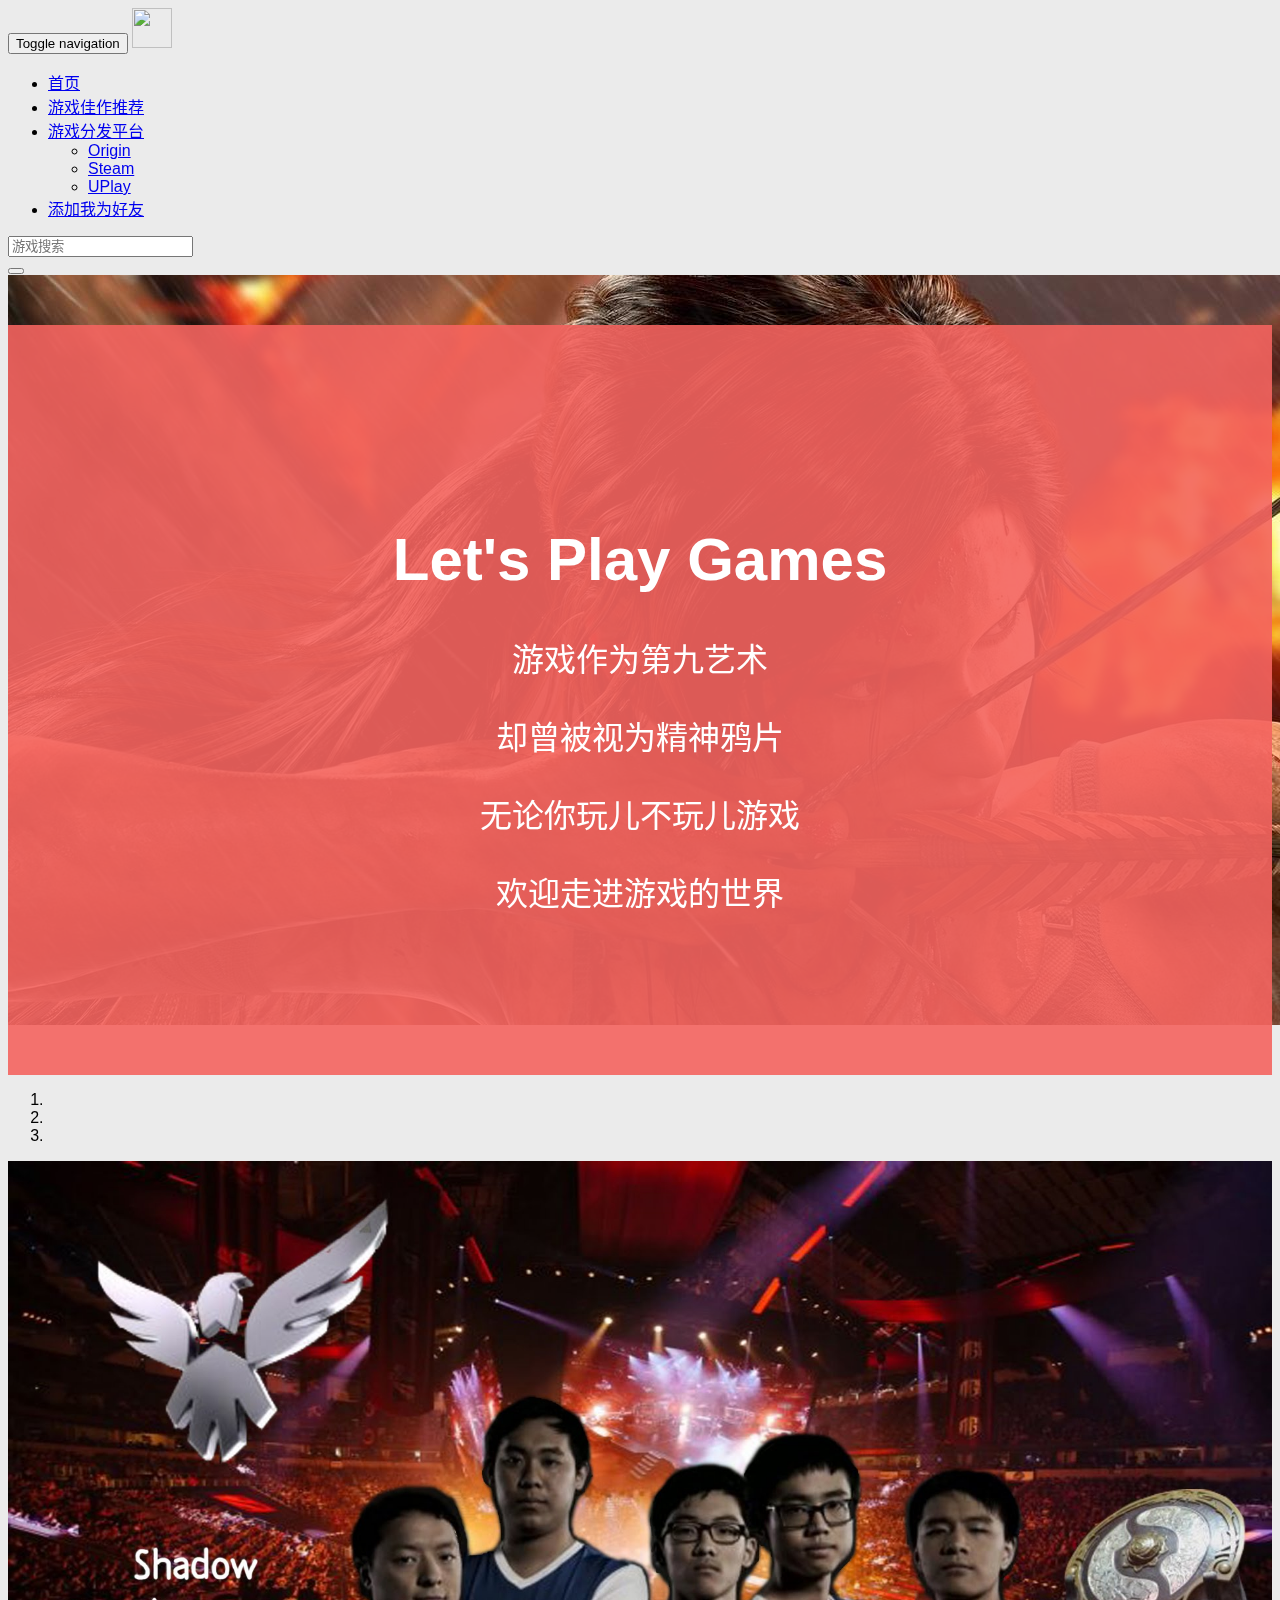
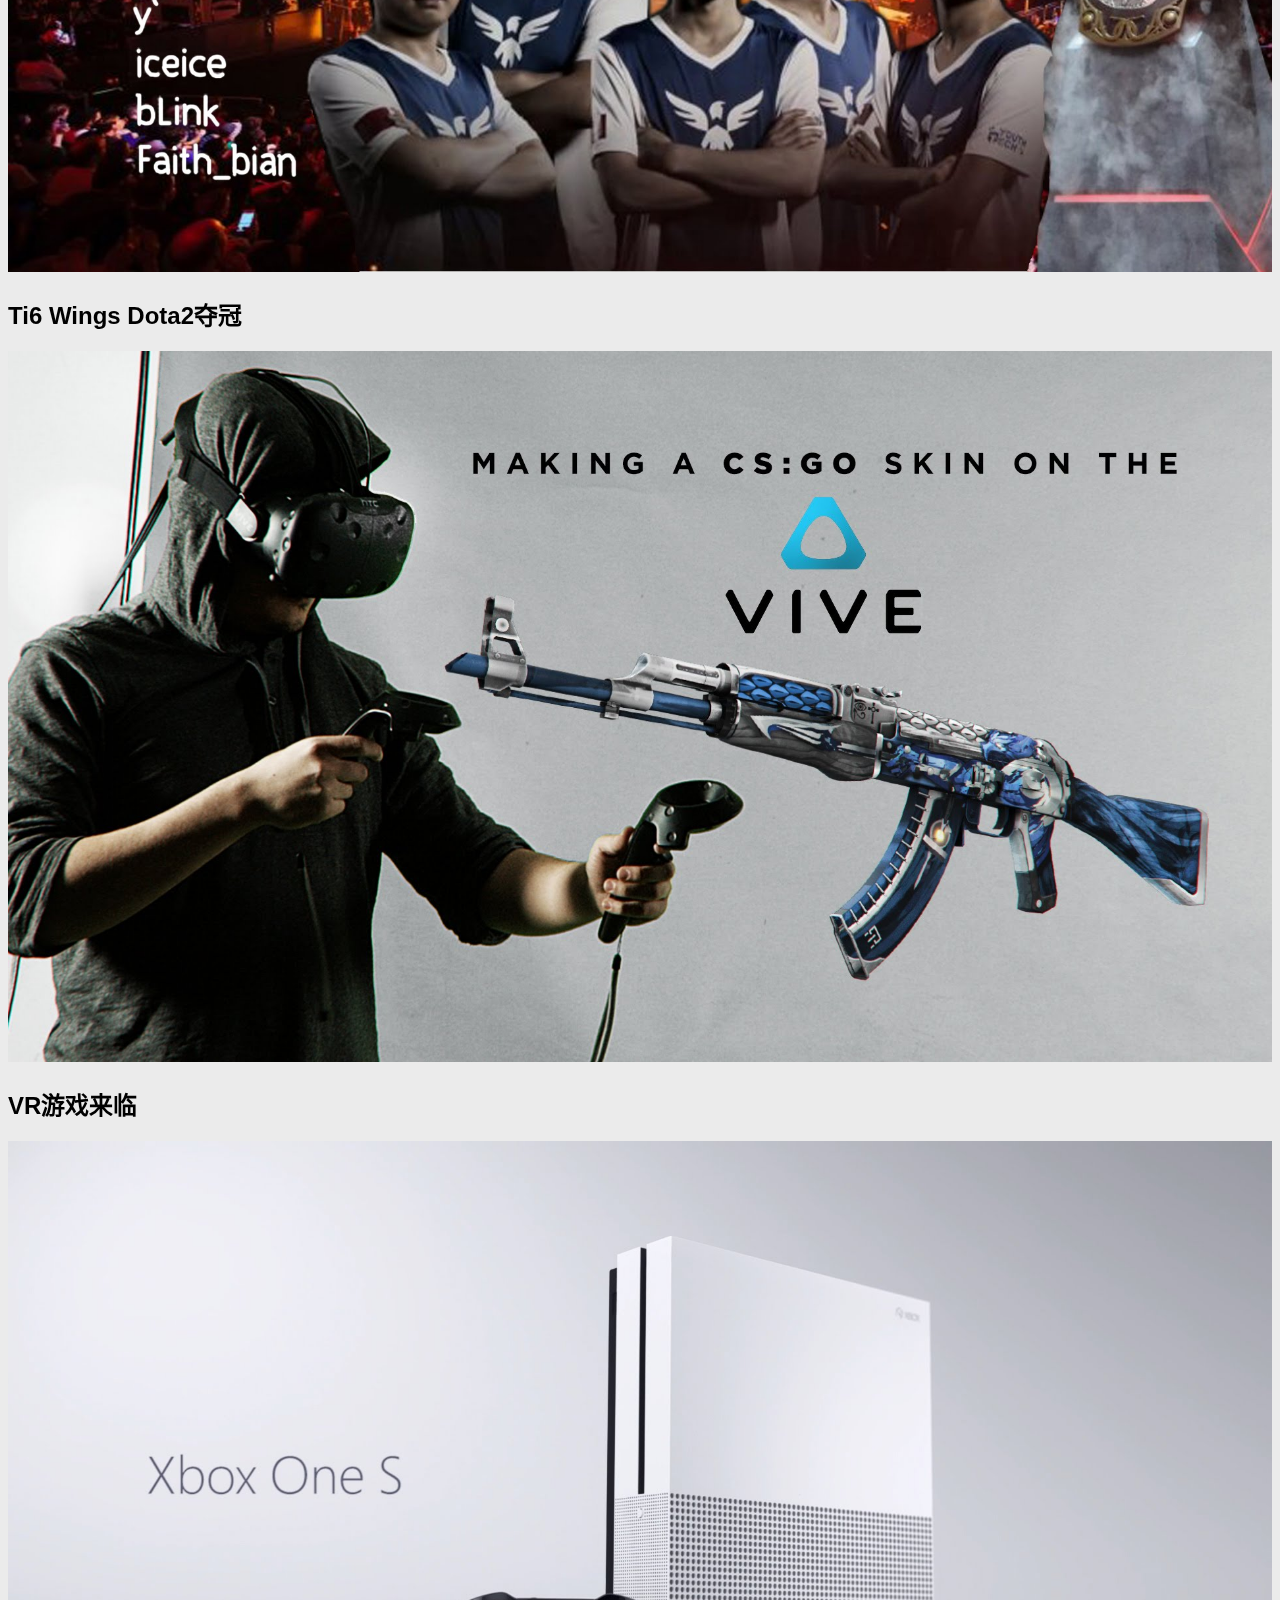
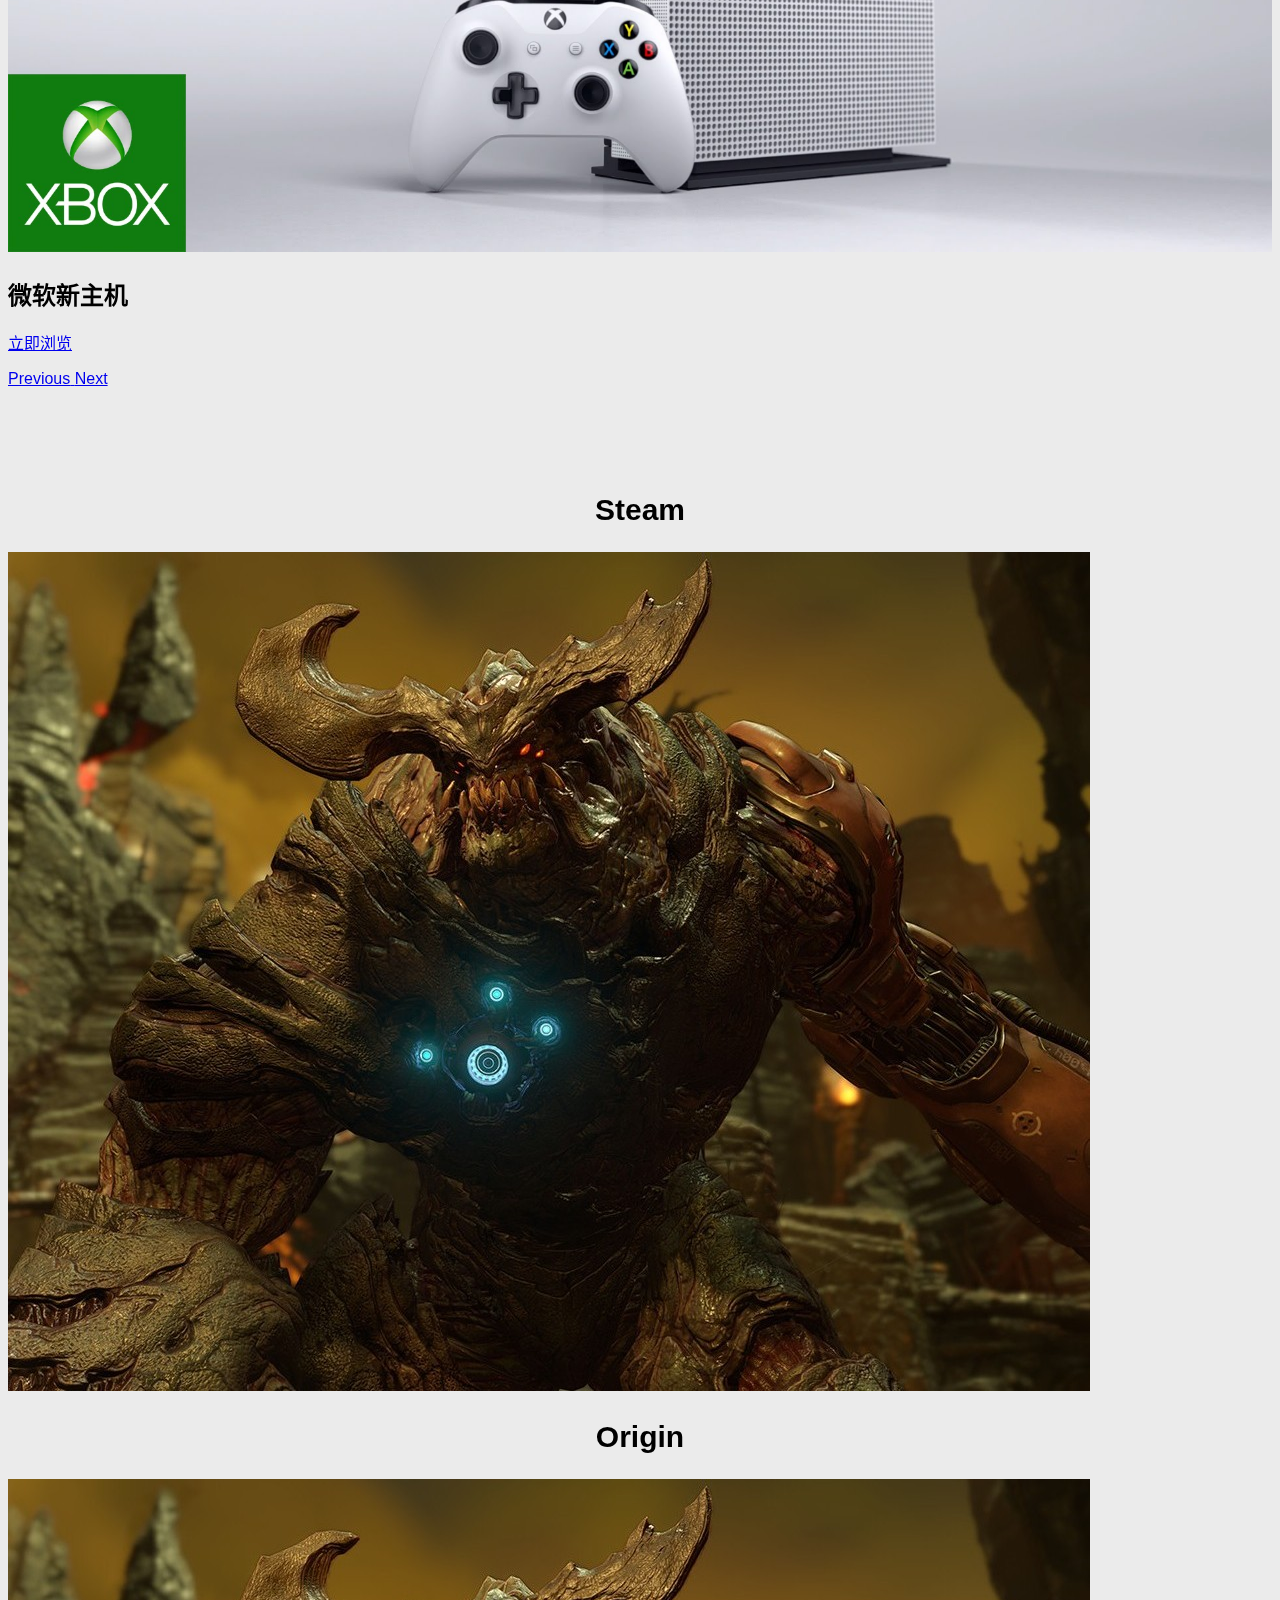
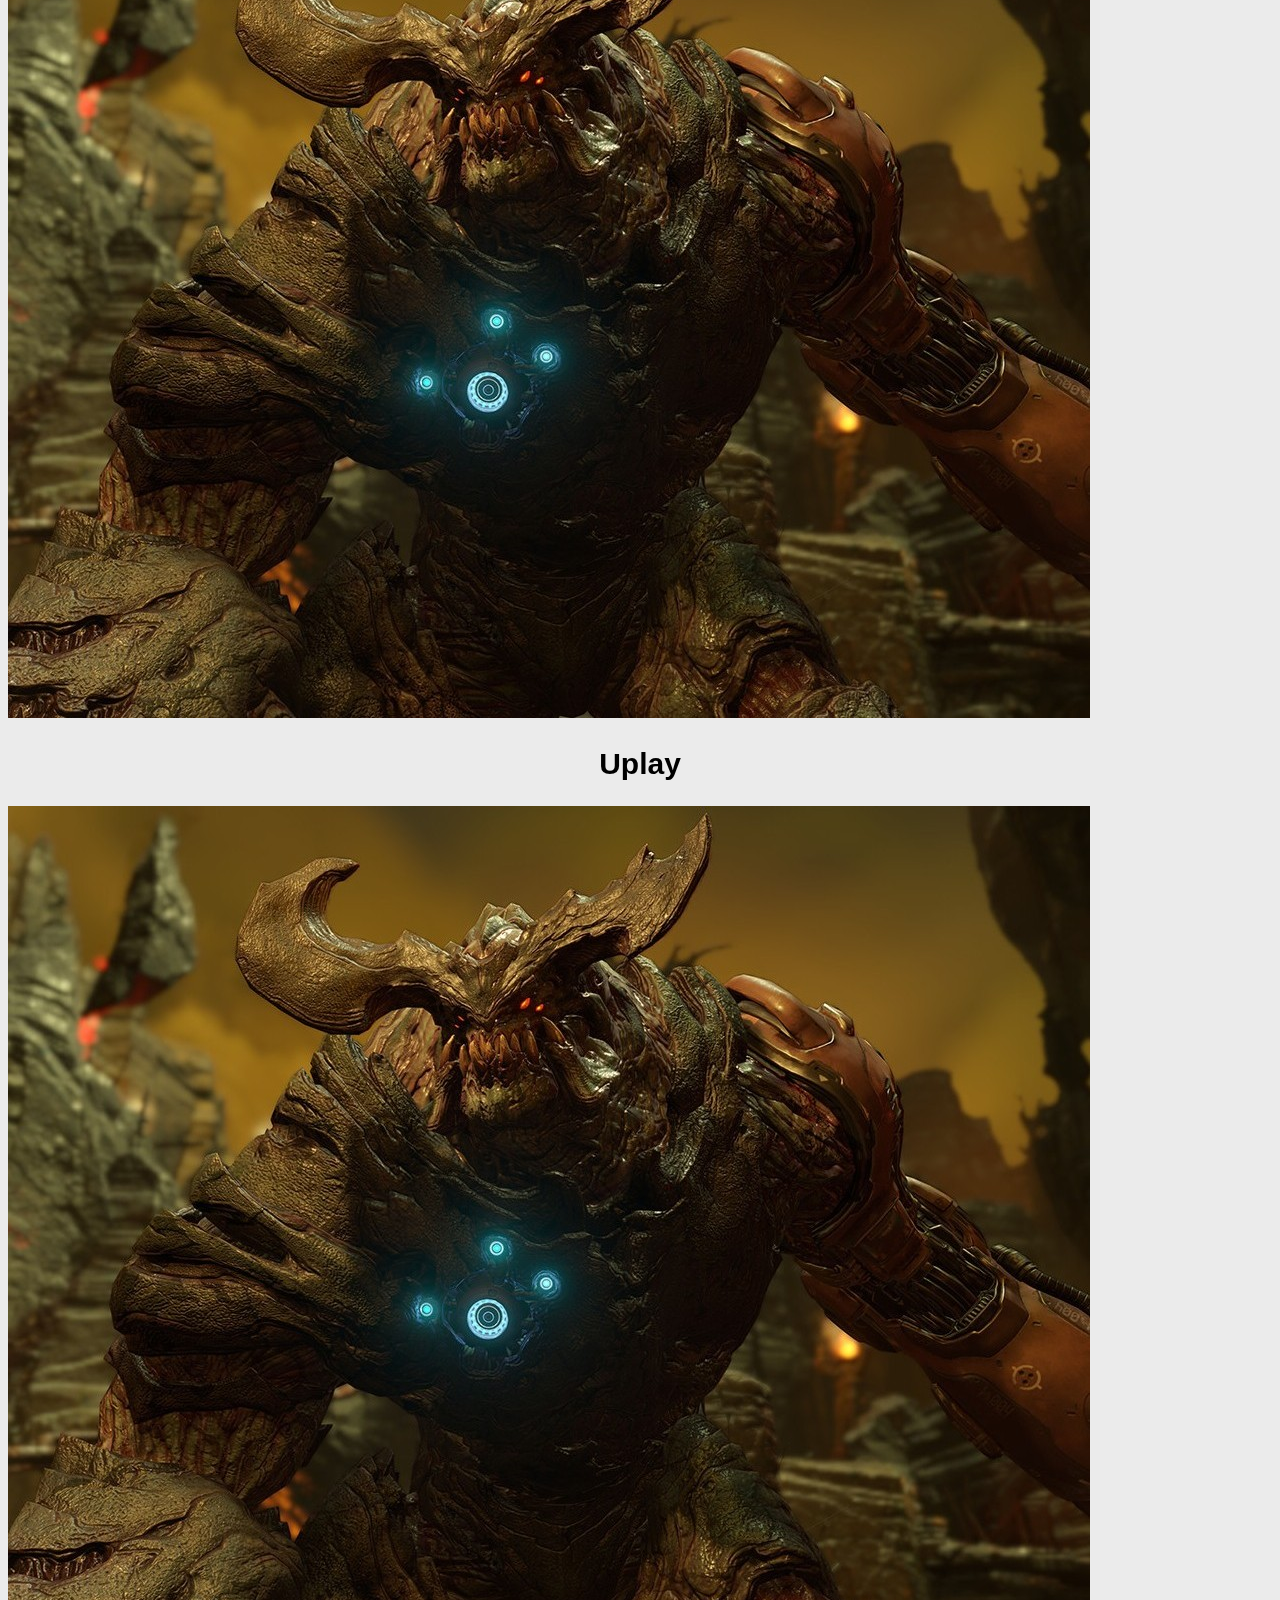
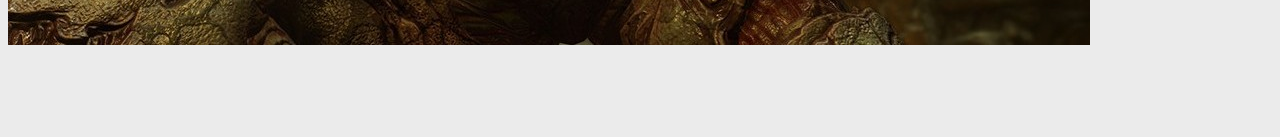
==== index.html @ 4a44432f "网站主页大修改，recommend页面的新建，平台介绍页面的完善，基本完工，还有点小问题" ====
<!DOCTYPE html>
<html lang="zh-cn">

<head>
    <title>游戏游戏游戏</title>
    <meta charset="utf-8">
    <meta http-equiv="X-UA-Compatible" content="IE=edge">
    <meta name="viewport" content="width=device-width, initial-scale=1">
    <link rel="stylesheet" type="text/css" href="css/pages.css">
    <link rel="stylesheet" href="css/bootstrap.min.css">
    <link rel="stylesheet" href="css/bootstrap-theme.min.css">
    <script src="js/jquery.min.js"></script>
    <script src="js/bootstrap.min.js"></script>
</head>

<body class="body ">
    <nav class=" navbar navbar-default navbar-fixed-top" role="navigation">
        <div class="container-fluid">
            <div class="navbar-header">
                <button type="button" class="navbar-toggle collapsed" data-toggle="collapse" data-target="#bs-example-navbar-collapse-1"> <span class="sr-only">Toggle navigation</span> <span class="icon-bar"></span> <span class="icon-bar"></span> <span class="icon-bar"></span> </button>
                <a class="nav-brand" href="index.html"><img style="width: 40px;height: 40px;" src="img/logo.jpg" /></a>
            </div>
            <div class="collapse navbar-collapse">
                <ul class="nav navbar-nav" role="tablist">
                    <li role="presentation" class="active"> <a href="index.html">首页</a> </li>
                    <li role="presentation"> <a href="recommend.html">游戏佳作推荐</a> </li>
                    <li role="presentation" class="dropdown"> <a class="dropdown-toggle" data-toggle="dropdown" href="#">
							游戏分发平台 <span class="caret"></span>
						</a>
                        <ul class="dropdown-menu" role="menu">
                            <li role="presentation"> <a href="origin.html">Origin</a> </li>
                            <li role="presentation"> <a href="steam.html">Steam</a> </li>
                            <li role="presentation"> <a href="uplay.html">UPlay</a> </li>
                        </ul>
                    </li>
                    <li role="presentation" class="hidden-sm"> <a href="personalinformation.html">添加我为好友</a> </li>
                </ul>
                <form class="navbar-form navbar-right " role="search" action="http://store.steampowered.com/search/">
                    <div class="input-group">
                        <div class="form-group">
                            <input type="text" class="form-control" placeholder="游戏搜索" name="term"> </div> <span class="input-group-btn">
                              <button type="submit" class="btn btn-default" onclick="var $Form = $J(this).parents('form'); $Form.submit(); return false;"><span class="glyphicon glyphicon-search"></span></button>
                        </span>
                    </div>
                </form>
            </div>
        </div>
    </nav>
    <div class="reheader2 "></div>
    <article class="slider">
        <section class=" headercover2">
            <div style="margin:200px auto;">
                <h1>Let's Play Games</h1>
                <p>游戏作为第九艺术</p>
                <p>却曾被视为精神鸦片</p>
                <p>无论你玩儿不玩儿游戏</p>
                <p>欢迎走进游戏的世界</p>
            </div>
        </section>
        <section>
            <div id="carousel-example-generic" class="carousel slide" data-ride="carousel">
                <!-- Indicators -->
                <ol class="carousel-indicators">
                    <li data-target="#carousel-example-generic" data-slide-to="0" class="active"></li>
                    <li data-target="#carousel-example-generic" data-slide-to="1"></li>
                    <li data-target="#carousel-example-generic" data-slide-to="2"></li>
                </ol>
                <!-- Wrapper for slides -->
                <div class="carousel-inner" role="listbox">
                    <div class="item active"> <img src="img/slider0.jpg" alt="Ti6 Wings Dota2夺冠" width="100%">
                        <div class="carousel-caption">
                            <h2>Ti6 Wings Dota2夺冠</h2> </div>
                    </div>
                    <div class="item"> <img src="img/slider1.jpg" alt="VR游戏来临" width="100%">
                        <div class="carousel-caption">
                            <h2>VR游戏来临</h2> </div>
                    </div>
                    <div class="item"> <img src="img/slider2.jpg" alt="XBOX one S" width="100%">
                        <div class="carousel-caption">
                            <h2>微软新主机</h2>
                            <p><a href="http://store.steampowered.com/" class="navbar-link">立即浏览</a></p>
                        </div>
                    </div>
                </div>
                <!-- Controls -->
                <a class="left carousel-control" href="#carousel-example-generic" role="button" data-slide="prev"> <span class="glyphicon glyphicon-chevron-left"></span> <span class="sr-only">Previous</span> </a>
                <a class="right carousel-control" href="#carousel-example-generic" role="button" data-slide="next"> <span class="glyphicon glyphicon-chevron-right"></span> <span class="sr-only">Next</span> </a>
            </div>
        </section>
        <section class="pagegrey">
            <div class="container">
                <div class="pagediv row">
                    <div class="col-md-4">
                        <center>
                            <h2>Steam</h2></center> <img class="img-responsive" alt="DOOM图" src="img/game2.jpg"></div>
                    <div class="col-md-4">
                        <center>
                            <h2>Origin</h2></center><img class="img-responsive" alt="DOOM图" src="img/game2.jpg"></div>
                    <div class="col-md-4">
                        <center>
                            <h2>Uplay</h2></center><img class="img-responsive" alt="DOOM图" src="img/game2.jpg"></div>
                </div>
            </div>
        </section>
    </article>
</body>

</html>
---- css/pages.css ----
body,
button,
input,
select,
textarea,
h1,
h2,
h3,
h4,
h5,
h6 {
    font-family: Microsoft YaHei, '宋体', Tahoma, Helvetica, Arial, "\5b8b\4f53", sans-serif;
}

.body {
    background-color: #ebebeb;
}

.slider {
    margin-top: 50px;
    overflow: hidden;
}

.floatclear {
    clear: both;
    height: 70px;
    overflow: hidden;
}

.information {
    padding: 20px;
    filter: alpha(opacity=50);
    position: absolute;
    left: 100px;
    top: 200px;
    z-index: 1000;
    color: white;
    font-size: 30px;
    font-family: "微软雅黑"；
}

.informationsm {
    margin-top: 70px;
    padding: 10px;
    filter: alpha(opacity=50);
    position: absolute;
    z-index: 1000;
    color: white;
    font-size: 24px;
    font-family: "微软雅黑"；
}

.informationxs {
    margin-top: 70px;
    padding: 5px;
    filter: alpha(opacity=50);
    position: absolute;
    z-index: 1000;
    color: white;
    font-size: 14px;
    font-family: "微软雅黑"；
}


/*
a:link {
    color: white;
    text-decoration: none;
}

a:visited {
    color: white;
}

a:hover {
    color: grey;
    font-weight: bold;
    text-decoration: none;
}

a:active {
    color: white;
}
*/

.information a:link {
    color: white;
    text-decoration: none;
}

.information a:visited {
    color: white;
}

.information a:hover {
    color: grey;
    font-weight: bold;
    text-decoration: none;
}

.information a:active {
    color: white;
}

.aside {
    position: fixed;
    right:
}

ul.nav-tabs {
    width: 200px;
    margin-top: 20px;
    border-radius: 4px;
    border: 1px solid #ddd;
    box-shadow: 0 1px 4px rgba(0, 0, 0, 0.067);
    background-color: white;
}

ul.nav-tabs li {
    margin: 0;
    border-top: 1px solid #ddd;
}

ul.nav-tabs li:first-child {
    border-top: none;
}

ul.nav-tabs li a {
    margin: 0;
    padding: 8px 16px;
    border-radius: 0;
}

ul.nav-tabs li.active a,
ul.nav-tabs li.active a:hover {
    color: #fff;
    background: #f4645f;
    border: 1px solid #f4645f;
}

ul.nav-tabs li:first-child a {
    border-radius: 4px 4px 0 0;
}

ul.nav-tabs li:last-child a {
    border-radius: 0 0 4px 4px;
}

ul.nav-tabs.affix {
    top: 50px;
    /* Set the top position of pinned element */
}

.card {
    background-color: white;
    padding: 21px 35px;
    font-size: 16px;
    margin-bottom: 20px;
}

.header {
    background-color: #f4645f;
    height: 200px;
    color: white;
    overflow: hidden;
}

.header h1 {
    margin: auto auto;
    font-size: 32px;
}

.header p {
    margin: auto auto;
    font-size: 24px;
}

.header div {
    width: 60%;
    margin: 60px auto;
}

.pagewhite {
    background-color: white;
    font-size: 16px;
}

.pagegrey {
    background-color: #ebebeb;
    font-size: 16px;
}

.reheader {
    background-image: url(../img/header.jpg)
}

.reheader2 {
    position: fixed;
    width: 100%;
    height: 750px;
    background-image: url(../img/header2.jpg);
    z-index: -100;
}

.headercover {
    background-color: rgba(244, 100, 95, 0.9);
    height: 500px;
    color: white;
    overflow: hidden;
}

.headercover2 {
    background-color: rgba(244, 100, 95, 0.9);
    height: 750px;
    color: white;
    overflow: hidden;
}

.headercover h1,
.headercover2 h1 {
    text-align: center;
    font-size: 60px;
}

.headercover p,
.headercover2 p {
    font-size: 32px;
    text-align: center;
}

.pagediv {
    position: relative;
    margin: 40px 0;
    padding: 40px 0;
}

.pagediv h2 {
    font-size: 30px;
}

.intrtext {
    padding: 0px;
    margin-top: 15%;
}
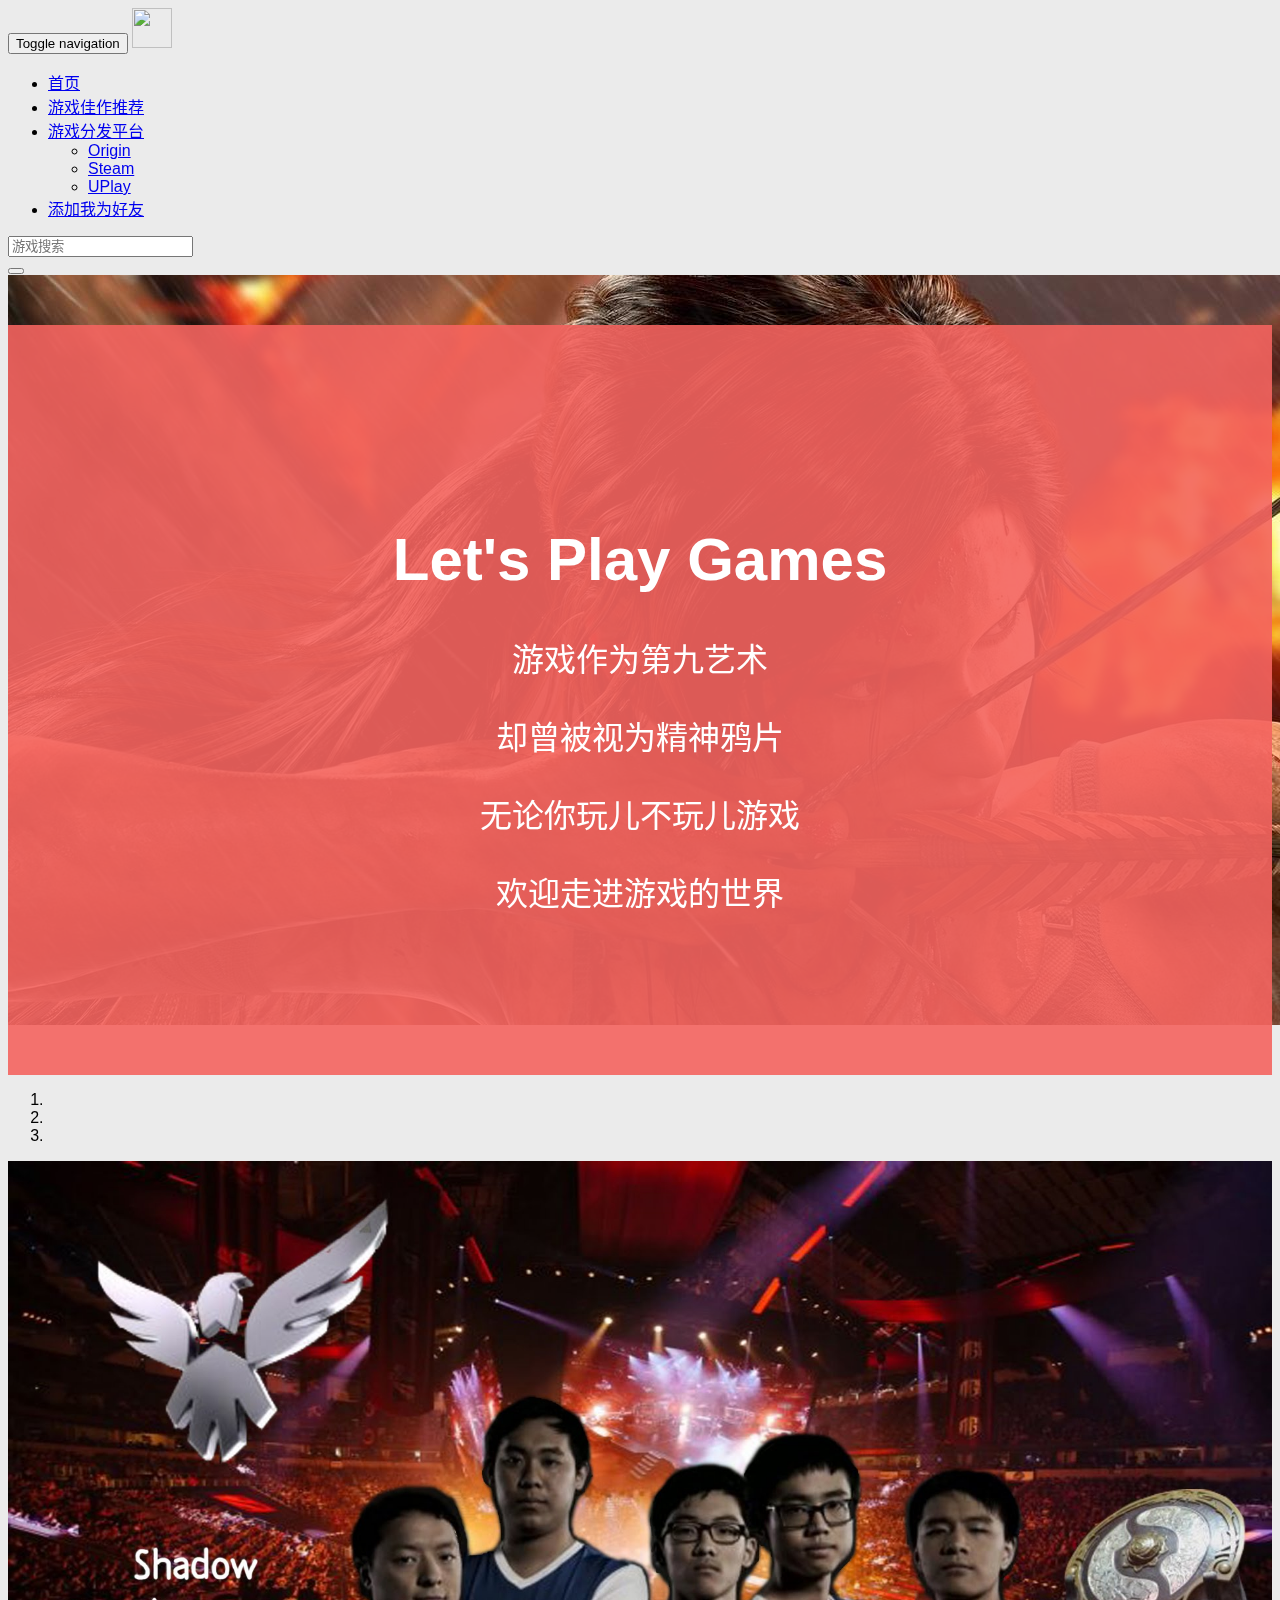
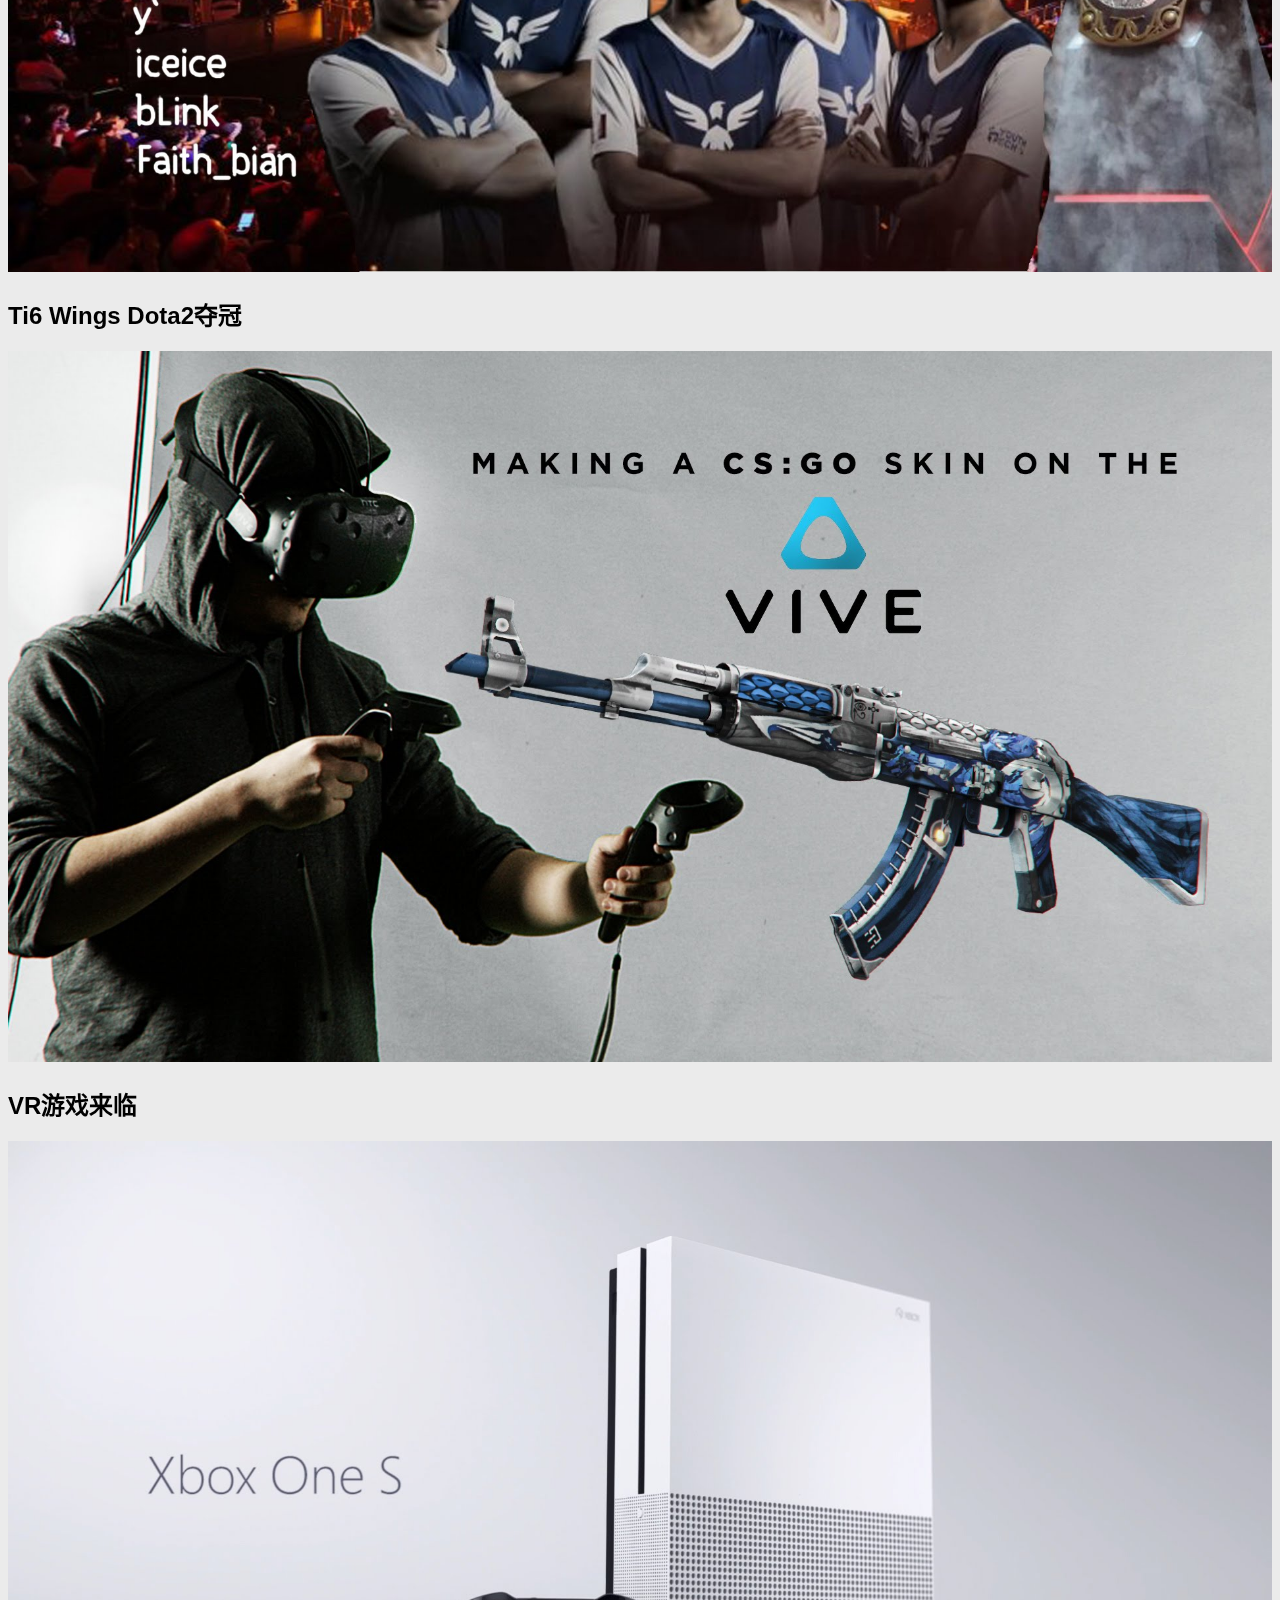
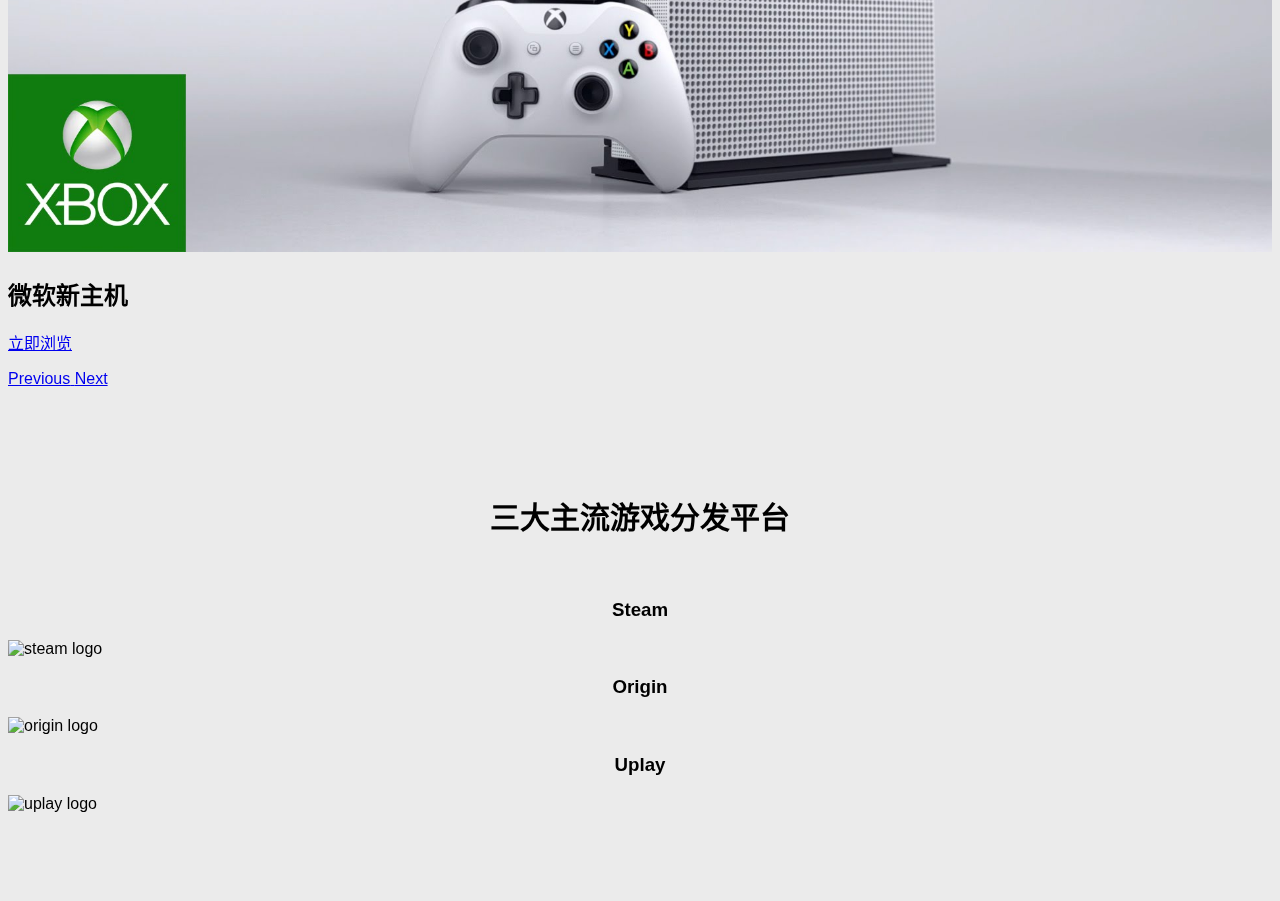
==== commit 54d30ea9: "页面优化" ====
--- a/index.html
+++ b/index.html
@@ -6,9 +6,10 @@
     <meta charset="utf-8">
     <meta http-equiv="X-UA-Compatible" content="IE=edge">
     <meta name="viewport" content="width=device-width, initial-scale=1">
-    <link rel="stylesheet" type="text/css" href="css/pages.css">
+    <meta name="theme-color" content="white">
     <link rel="stylesheet" href="css/bootstrap.min.css">
     <link rel="stylesheet" href="css/bootstrap-theme.min.css">
+    <link rel="stylesheet" type="text/css" href="css/pages.css">
     <script src="js/jquery.min.js"></script>
     <script src="js/bootstrap.min.js"></script>
 </head>
@@ -17,12 +18,12 @@
     <nav class=" navbar navbar-default navbar-fixed-top" role="navigation">
         <div class="container-fluid">
             <div class="navbar-header">
-                <button type="button" class="navbar-toggle collapsed" data-toggle="collapse" data-target="#bs-example-navbar-collapse-1"> <span class="sr-only">Toggle navigation</span> <span class="icon-bar"></span> <span class="icon-bar"></span> <span class="icon-bar"></span> </button>
+                <button type="button" class="navbar-toggle collapsed" data-toggle="collapse" data-target="#bs-example-navbar-collapse-1" aria-expanded="false"> <span class="sr-only">Toggle navigation</span> <span class="icon-bar"></span> <span class="icon-bar"></span> <span class="icon-bar"></span> </button>
                 <a class="nav-brand" href="index.html"><img style="width: 40px;height: 40px;" src="img/logo.jpg" /></a>
             </div>
-            <div class="collapse navbar-collapse">
+            <div class="collapse navbar-collapse" id="bs-example-navbar-collapse-1">
                 <ul class="nav navbar-nav" role="tablist">
-                    <li role="presentation" class="active"> <a href="index.html">首页</a> </li>
+                    <li role="presentation" class="hidden-sm active"> <a href="index.html">首页</a> </li>
                     <li role="presentation"> <a href="recommend.html">游戏佳作推荐</a> </li>
                     <li role="presentation" class="dropdown"> <a class="dropdown-toggle" data-toggle="dropdown" href="#">
 							游戏分发平台 <span class="caret"></span>
@@ -33,7 +34,7 @@
                             <li role="presentation"> <a href="uplay.html">UPlay</a> </li>
                         </ul>
                     </li>
-                    <li role="presentation" class="hidden-sm"> <a href="personalinformation.html">添加我为好友</a> </li>
+                    <li role="presentation" > <a href="personalinformation.html">添加我为好友</a> </li>
                 </ul>
                 <form class="navbar-form navbar-right " role="search" action="http://store.steampowered.com/search/">
                     <div class="input-group">
@@ -90,15 +91,19 @@
         <section class="pagegrey">
             <div class="container">
                 <div class="pagediv row">
+                <center>
+                    <h2>三大主流游戏分发平台</h2>
+                </center>
+                <br />
                     <div class="col-md-4">
                         <center>
-                            <h2>Steam</h2></center> <img class="img-responsive" alt="DOOM图" src="img/game2.jpg"></div>
+                            <h3>Steam</h2></center> <img class="img-responsive center-block" alt="steam logo" src="img/steam.png"></div>
                     <div class="col-md-4">
                         <center>
-                            <h2>Origin</h2></center><img class="img-responsive" alt="DOOM图" src="img/game2.jpg"></div>
+                            <h3>Origin</h2></center><img class="img-responsive" alt="origin logo" src="img/origin.png"></div>
                     <div class="col-md-4">
                         <center>
-                            <h2>Uplay</h2></center><img class="img-responsive" alt="DOOM图" src="img/game2.jpg"></div>
+                            <h3>Uplay</h2></center><img class="img-responsive" alt="uplay logo" src="img/uplay.png"></div>
                 </div>
             </div>
         </section>
--- a/css/pages.css
+++ b/css/pages.css
@@ -10,6 +10,7 @@
 h5,
 h6 {
     font-family: Microsoft YaHei, '宋体', Tahoma, Helvetica, Arial, "\5b8b\4f53", sans-serif;
+
 }
 
 .body {
@@ -19,6 +20,7 @@
 .slider {
     margin-top: 50px;
     overflow: hidden;
+    
 }
 
 .floatclear {
@@ -32,7 +34,7 @@
     filter: alpha(opacity=50);
     position: absolute;
     left: 100px;
-    top: 200px;
+    top: 150px;
     z-index: 1000;
     color: white;
     font-size: 30px;
@@ -40,10 +42,11 @@
 }
 
 .informationsm {
-    margin-top: 70px;
     padding: 10px;
     filter: alpha(opacity=50);
     position: absolute;
+    left:10%;
+     top: 100px;
     z-index: 1000;
     color: white;
     font-size: 24px;
@@ -51,10 +54,11 @@
 }
 
 .informationxs {
-    margin-top: 70px;
     padding: 5px;
     filter: alpha(opacity=50);
     position: absolute;
+    left: 15%;
+     top: 100px;
     z-index: 1000;
     color: white;
     font-size: 14px;
@@ -83,22 +87,22 @@
 }
 */
 
-.information a:link {
-    color: white;
-    text-decoration: none;
-}
-
-.information a:visited {
-    color: white;
-}
-
-.information a:hover {
+.information a:link,.informationsm a:link,.informationxs a:link {
+    color: white;
+    text-decoration: none;
+}
+
+.information a:visited,.informationsm a:visited,.informationxs a:visited {
+    color: white;
+}
+
+.information a:hover,.informationsm a:hover,.informationxs a:hover {
     color: grey;
     font-weight: bold;
     text-decoration: none;
 }
 
-.information a:active {
+.information a:active,.informationsm a:active,.informationxs a:active {
     color: white;
 }
 
